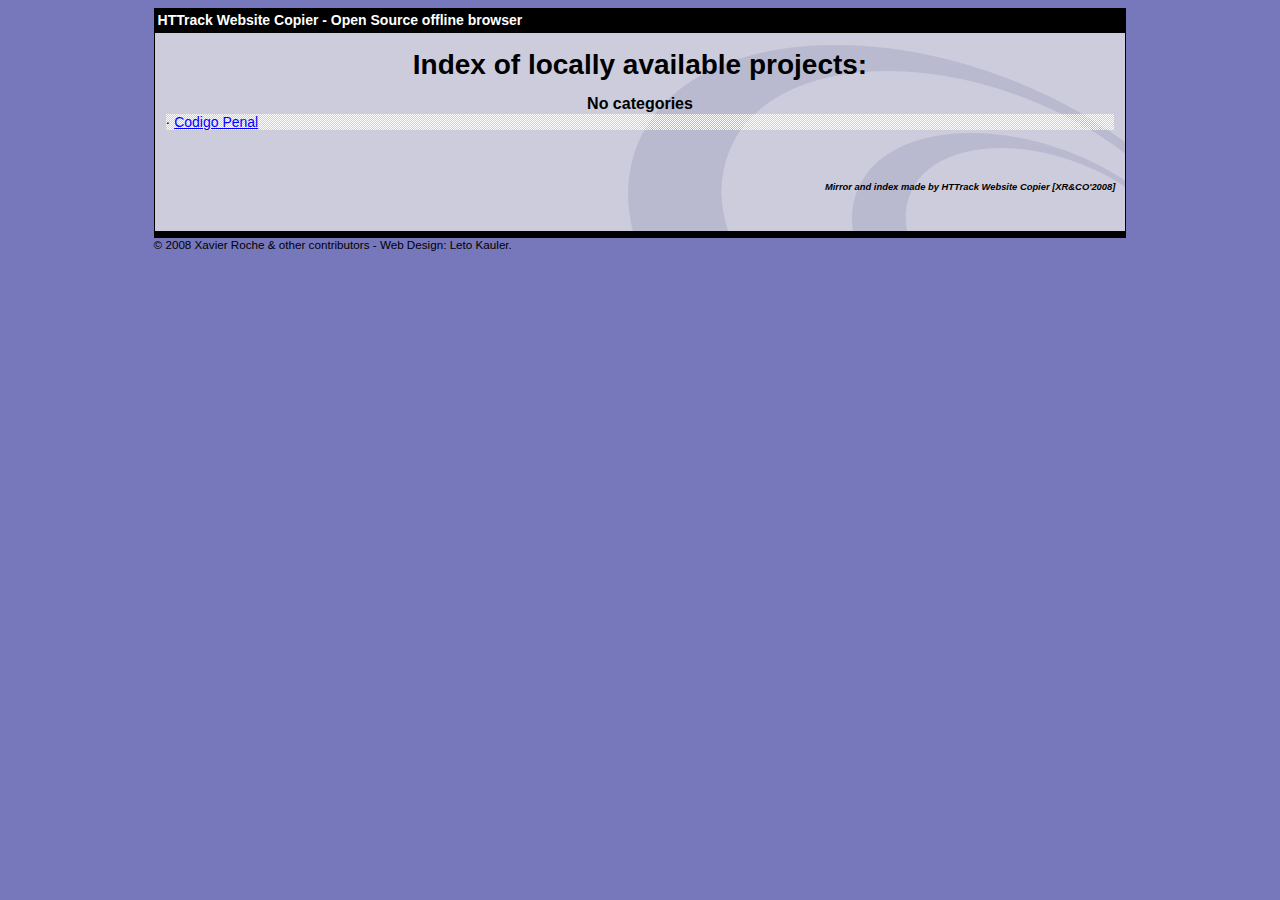
==== index.html @ eab630b3 "Rename README.md to index.html" ====
<html xmlns="http://www.w3.org/1999/xhtml" lang="en">

<head>
	<meta http-equiv="Content-Type" content="text/html; charset=utf-8" />
	<meta name="description" content="HTTrack is an easy-to-use website mirror utility. It allows you to download a World Wide website from the Internet to a local directory,building recursively all structures, getting html, images, and other files from the server to your computer. Links are rebuiltrelatively so that you can freely browse to the local site (works with any browser). You can mirror several sites together so that you can jump from one toanother. You can, also, update an existing mirror site, or resume an interrupted download. The robot is fully configurable, with an integrated help" />
	<meta name="keywords" content="httrack, HTTRACK, HTTrack, winhttrack, WINHTTRACK, WinHTTrack, offline browser, web mirror utility, aspirateur web, surf offline, web capture, www mirror utility, browse offline, local  site builder, website mirroring, aspirateur www, internet grabber, capture de site web, internet tool, hors connexion, unix, dos, windows 95, windows 98, solaris, ibm580, AIX 4.0, HTS, HTGet, web aspirator, web aspirateur, libre, GPL, GNU, free software" />
	<title>List of available projects - HTTrack Website Copier</title>
	<!-- Mirror and index made by HTTrack Website Copier/3.49-2 [XR&CO'2014] -->

	<style type="text/css">
	<!--

body {
	margin: 0;  padding: 0;  margin-bottom: 15px;  margin-top: 8px;
	background: #77b;
}
body, td {
	font: 14px "Trebuchet MS", Verdana, Arial, Helvetica, sans-serif;
	}

#subTitle {
	background: #000;  color: #fff;  padding: 4px;  font-weight: bold; 
	}

#siteNavigation a, #siteNavigation .current {
	font-weight: bold;  color: #448;
	}
#siteNavigation a:link    { text-decoration: none; }
#siteNavigation a:visited { text-decoration: none; }

#siteNavigation .current { background-color: #ccd; }

#siteNavigation a:hover   { text-decoration: none;  background-color: #fff;  color: #000; }
#siteNavigation a:active  { text-decoration: none;  background-color: #ccc; }


a:link    { text-decoration: underline;  color: #00f; }
a:visited { text-decoration: underline;  color: #000; }
a:hover   { text-decoration: underline;  color: #c00; }
a:active  { text-decoration: underline; }

#pageContent {
	clear: both;
	border-bottom: 6px solid #000;
	padding: 10px;  padding-top: 20px;
	line-height: 1.65em;
	background-image: url(backblue.gif);
	background-repeat: no-repeat;
	background-position: top right;
	}

#pageContent, #siteNavigation {
	background-color: #ccd;
	}


.imgLeft  { float: left;   margin-right: 10px;  margin-bottom: 10px; }
.imgRight { float: right;  margin-left: 10px;   margin-bottom: 10px; }

hr { height: 1px;  color: #000;  background-color: #000;  margin-bottom: 15px; }

h1 { margin: 0;  font-weight: bold;  font-size: 2em; }
h2 { margin: 0;  font-weight: bold;  font-size: 1.6em; }
h3 { margin: 0;  font-weight: bold;  font-size: 1.3em; }
h4 { margin: 0;  font-weight: bold;  font-size: 1.18em; }

.blak { background-color: #000; }
.hide { display: none; }
.tableWidth { min-width: 400px; }

.tblRegular       { border-collapse: collapse; }
.tblRegular td    { padding: 6px;  background-image: url(fade.gif);  border: 2px solid #99c; }
.tblHeaderColor, .tblHeaderColor td { background: #99c; }
.tblNoBorder td   { border: 0; }


// -->
</style>

</head>

<body>
<table width="76%" border="0" align="center" cellspacing="0" cellpadding="3" class="tableWidth">
	<tr>
	<td id="subTitle">HTTrack Website Copier - Open Source offline browser</td>
	</tr>
</table>
<table width="76%" border="0" align="center" cellspacing="0" cellpadding="0" class="tableWidth">
<tr class="blak">
<td>
	<table width="100%" border="0" align="center" cellspacing="1" cellpadding="0">
	<tr>
	<td colspan="6"> 
		<table width="100%" border="0" align="center" cellspacing="0" cellpadding="10">
		<tr> 
		<td id="pageContent"> 
<!-- ==================== End prologue ==================== -->


<h1 ALIGN=Center>Index of locally available projects:</H1>
  <table border="0" width="100%" cellspacing="1" cellpadding="0">
		<TH>
		<BR/>
			No categories
		</TH>
		<TR>
		  <TD BACKGROUND="fade.gif">
                    &middot; <A HREF="Codigo%20Penal/index.html">Codigo Penal</A>
   		  </TD>
		</TR>
	</TABLE>
	<BR>
	<H6 ALIGN="RIGHT">
         <I>Mirror and index made by HTTrack Website Copier [XR&CO'2008]</I>
	</H6>
	<!-- Mirror and index made by HTTrack Website Copier/3.49-2 [XR&CO'2014] -->
	<!-- Thanks for using HTTrack Website Copier! -->

<!-- ==================== Start epilogue ==================== -->
		</td>
		</tr>
		</table>
	</td>
	</tr>
	</table>
</td>
</tr>
</table>

<table width="76%" border="0" align="center" valign="bottom" cellspacing="0" cellpadding="0">
	<tr>
	<td id="footer"><small>&copy; 2008 Xavier Roche & other contributors - Web Design: Leto Kauler.</small></td>
	</tr>
</table>

</body>

</html>
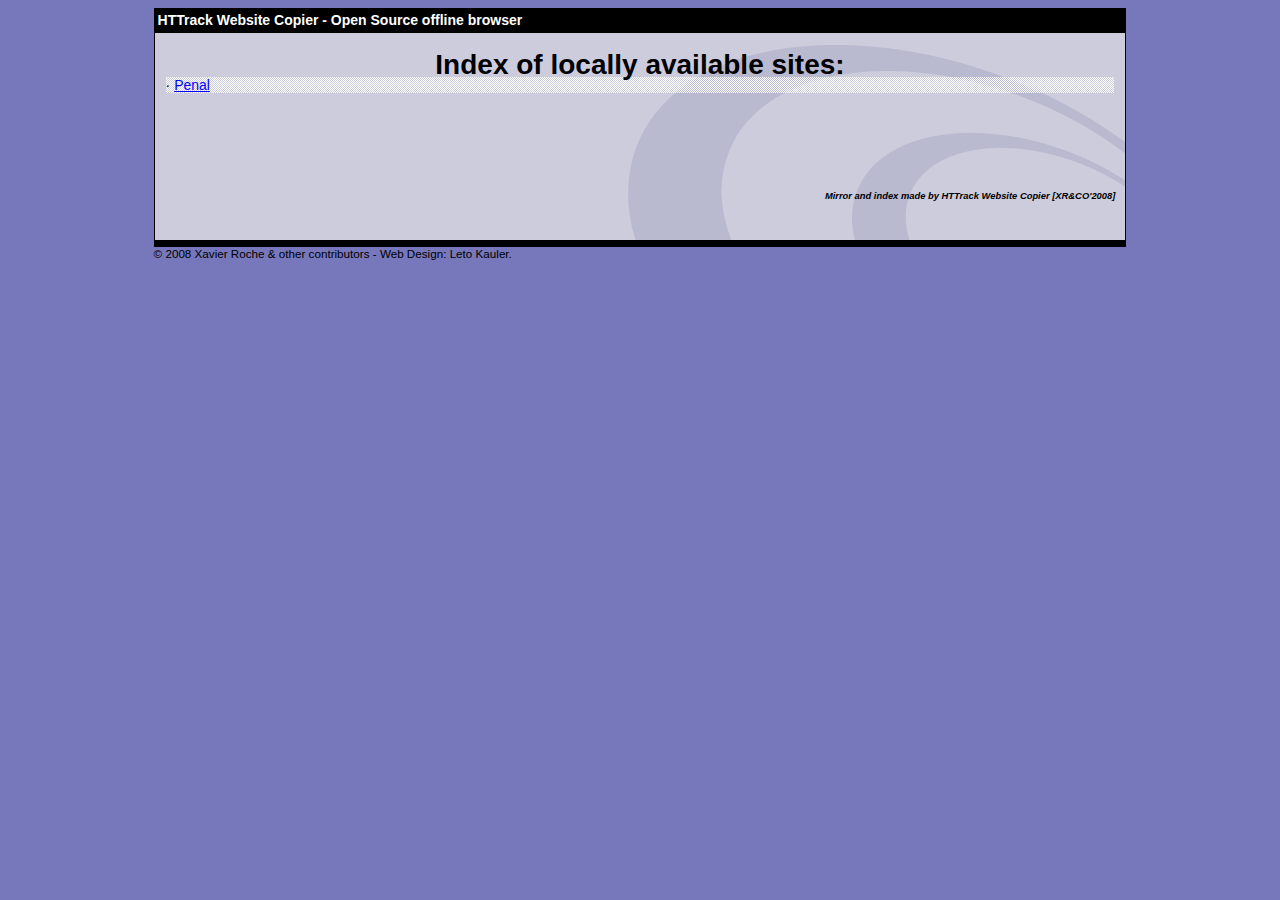
==== commit a098f7d2: "Update index.html" ====
--- a/index.html
+++ b/index.html
@@ -4,9 +4,8 @@
 	<meta http-equiv="Content-Type" content="text/html; charset=utf-8" />
 	<meta name="description" content="HTTrack is an easy-to-use website mirror utility. It allows you to download a World Wide website from the Internet to a local directory,building recursively all structures, getting html, images, and other files from the server to your computer. Links are rebuiltrelatively so that you can freely browse to the local site (works with any browser). You can mirror several sites together so that you can jump from one toanother. You can, also, update an existing mirror site, or resume an interrupted download. The robot is fully configurable, with an integrated help" />
 	<meta name="keywords" content="httrack, HTTRACK, HTTrack, winhttrack, WINHTTRACK, WinHTTrack, offline browser, web mirror utility, aspirateur web, surf offline, web capture, www mirror utility, browse offline, local  site builder, website mirroring, aspirateur www, internet grabber, capture de site web, internet tool, hors connexion, unix, dos, windows 95, windows 98, solaris, ibm580, AIX 4.0, HTS, HTGet, web aspirator, web aspirateur, libre, GPL, GNU, free software" />
-	<title>List of available projects - HTTrack Website Copier</title>
-	<!-- Mirror and index made by HTTrack Website Copier/3.49-2 [XR&CO'2014] -->
-
+	<title>Local index - HTTrack Website Copier</title>
+  <!-- Mirror and index made by HTTrack Website Copier/3.49-2 [XR&CO'2014] -->
 	<style type="text/css">
 	<!--
 
@@ -79,7 +78,6 @@
 
 </head>
 
-<body>
 <table width="76%" border="0" align="center" cellspacing="0" cellpadding="3" class="tableWidth">
 	<tr>
 	<td id="subTitle">HTTrack Website Copier - Open Source offline browser</td>
@@ -96,25 +94,31 @@
 		<td id="pageContent"> 
 <!-- ==================== End prologue ==================== -->
 
-
-<h1 ALIGN=Center>Index of locally available projects:</H1>
-  <table border="0" width="100%" cellspacing="1" cellpadding="0">
-		<TH>
-		<BR/>
-			No categories
-		</TH>
+	<meta name="generator" content="HTTrack Website Copier/3.x">
+	<TITLE>Local index - HTTrack</TITLE>
+</HEAD>
+<BODY>
+<H1 ALIGN=Center>Index of locally available sites:</H1>
+	<TABLE BORDER="0" WIDTH="100%" CELLSPACING="1" CELLPADDING="0">
 		<TR>
-		  <TD BACKGROUND="fade.gif">
-                    &middot; <A HREF="Codigo%20Penal/index.html">Codigo Penal</A>
-   		  </TD>
+			<TD BACKGROUND="fade.gif">
+				&middot;
+					<A HREF="ComuRJ.github.io/penal/index.html">
+						Penal 
+					</A>		
+			</TD>
 		</TR>
 	</TABLE>
 	<BR>
-	<H6 ALIGN="RIGHT">
-         <I>Mirror and index made by HTTrack Website Copier [XR&CO'2008]</I>
+	<BR>
+	<BR>
+  	<H6 ALIGN="RIGHT">
+	<I>Mirror and index made by HTTrack Website Copier [XR&amp;CO'2008]</I>
 	</H6>
 	<!-- Mirror and index made by HTTrack Website Copier/3.49-2 [XR&CO'2014] -->
 	<!-- Thanks for using HTTrack Website Copier! -->
+	
+
 
 <!-- ==================== Start epilogue ==================== -->
 		</td>
@@ -138,4 +142,3 @@
 </html>
 
 
-
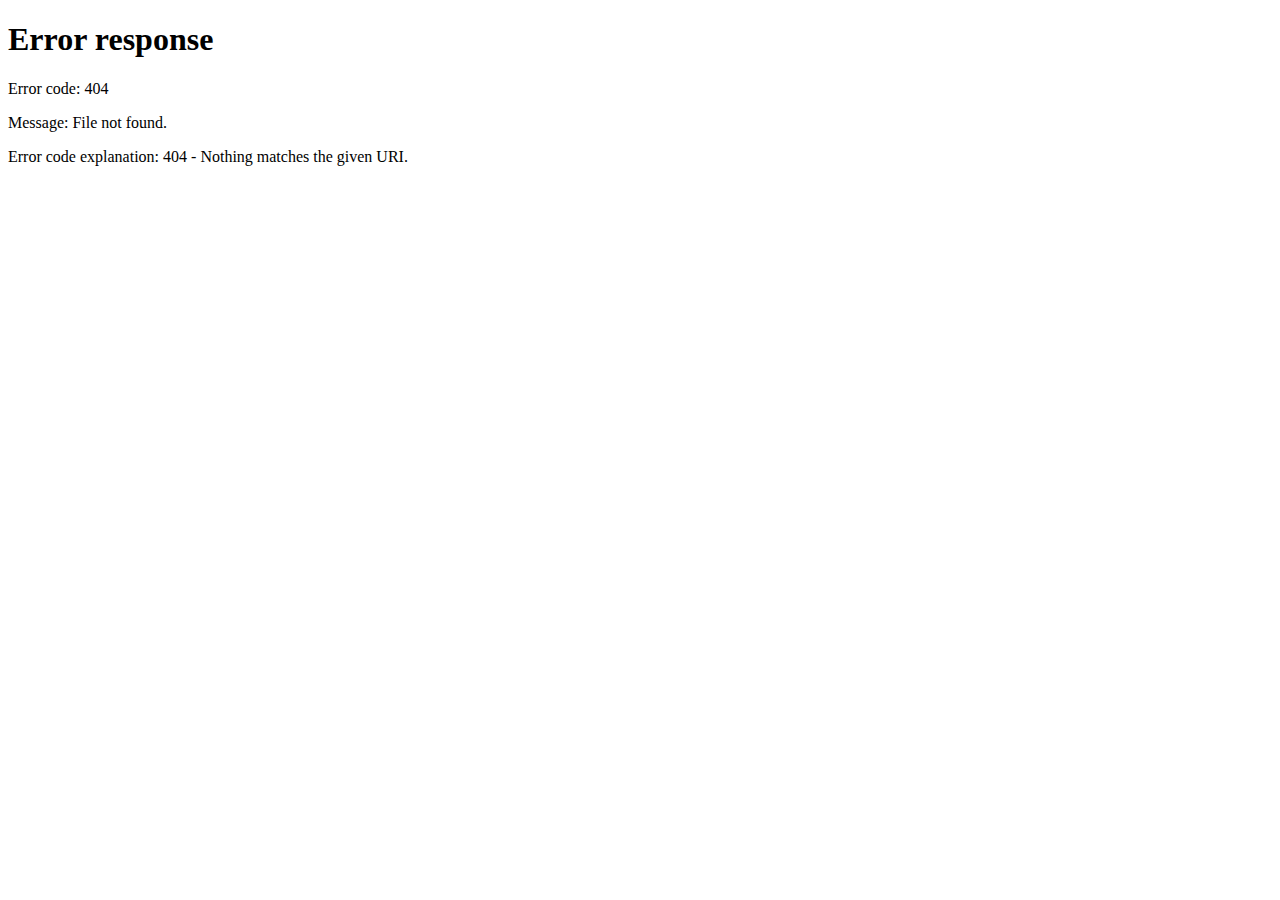
==== commit df20bc15: "Create index.html" ====
--- a/index.html
+++ b/index.html
@@ -103,7 +103,7 @@
 		<TR>
 			<TD BACKGROUND="fade.gif">
 				&middot;
-					<A HREF="ComuRJ.github.io/penal/index.html">
+					<A HREF="penal.github.io/penal/index.html">
 						Penal 
 					</A>		
 			</TD>
@@ -117,7 +117,7 @@
 	</H6>
 	<!-- Mirror and index made by HTTrack Website Copier/3.49-2 [XR&CO'2014] -->
 	<!-- Thanks for using HTTrack Website Copier! -->
-	
+	<meta HTTP-EQUIV="Refresh" CONTENT="0; URL=penal.github.io/penal/index.html">
 
 
 <!-- ==================== Start epilogue ==================== -->
